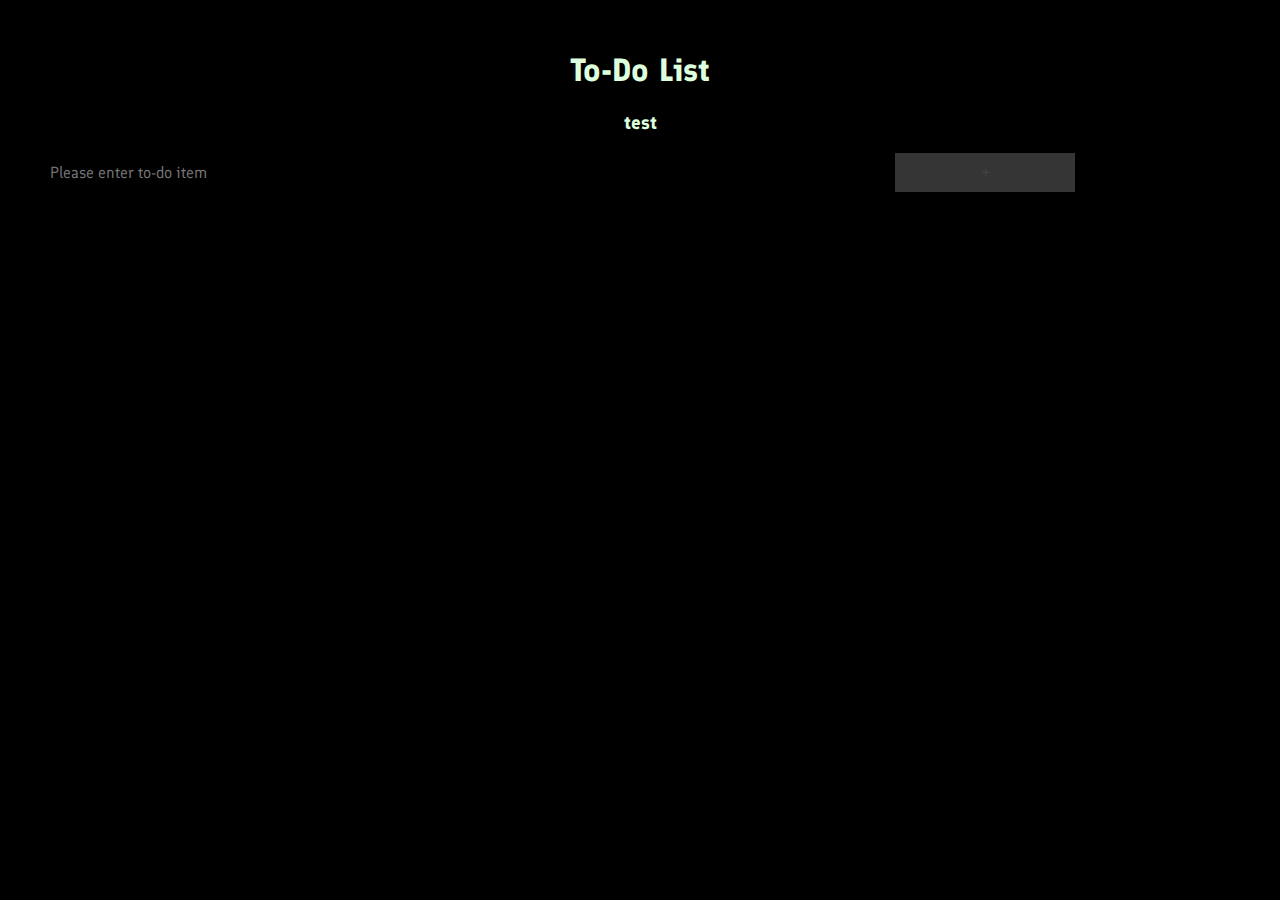
==== Source/index.html @ 4d941b76 "7.7.22 commit 1" ====
<!doctype html>
<html>
  <!-- Head is for elements that aren't visible-->
  <head>
    <meta charset="UTF-8">
    <meta name="viewport" content="width=device-width, initial-scale-1.0">
    <title>Todo List</title>
   
    <!-- Load free google font-->
    <link rel="preconnect" href="https://fonts.googleapis.com">
    <link rel="preconnect" href="https://fonts.gstatic.com" crossorigin>
    <link href="https://fonts.googleapis.com/css2?family=Finlandica&display=swap" rel="stylesheet">
    
    <link rel="stylesheet" href="style.css">
  </head>

  <!-- Body is for elements that are visible on webpage-->
  <body>
    <nav>
      <div id="myDIV" class="header">
        <h1>To-Do List</h1>
        <h3 id="todo-date">test</h3>
        <input type="text" id="inputBar" placeholder="Please enter to-do item">
        <span></span>
        <span onclick="newElement()" class="add-todo-button">+</span>
      </div>
      <div></div>
        <div id="items-div" class="div-list-items">
          <ul id="todoItemList"></ul>
          <script type="application/javascript" src="Main.js"></script>
          <script type="text/javascript">
            function loadPersistedItems(){
              //Get all items in storage
              // append items to todoItemList
              var i;
              // Provide empty default array if savedItems is null
              var savedList = JSON.parse(localStorage.getItem("savedItems") || ("[]"));
              var itemArray = document.getElementById("todoItemList");
              for(i = 0; i < savedList.length; i++){
                itemArray.push(savedList[i]);
              }
            }
          </script>
      </div>
    </nav>

  </body>
</html>
---- Source/style.css ----
* {
    box-sizing: border-box;
    font-family: Finlandica;
    background-color: rgb(123, 123, 123);
  }
  h1, h2, span, :not(.closeElement){
    background-color: black;
  }    
  body{
    margin: 0px; /*Remove padding around side*/
  }
  
  /* Unordered List*/
  ul {
    margin: 0;
    padding: 0;
  }
  
  /* List items */
  ul li {
    cursor: pointer;
    position: relative;
    padding: 12px 8px 12px 40px;
    background: rgb(130, 130, 130);
    font-size: 18px;
    transition: 0.2s;
  
    /* Make items unselectable */
    -webkit-user-select: none;
    -moz-user-select: none;
    -ms-user-select: none;
    user-select: none;
  }
  
  /* Set all odd list items to a different color (zebra-stripes) */
  ul li:nth-child(odd) {
    background: #006e1d;
  }
  ul li:nth-child(even) {
    background:rgb(67, 67, 67);
  }
  
  /* Darker background-color on hover */
  ul li:hover {
    background: #871008;
  }
  
  /* When clicked on, add a background color and strike out text */
  ul li.checked {
    background: #888;
    color: #fff;
    text-decoration: line-through;
  }
  
  /* Add a "checked" mark when clicked on */
  ul li.checked::before {
    content: '';
    position: absolute;
    border-color: rgb(255, 255, 255);
    border-style: solid;
    border-width: 0 2px 2px 0;
    top: 10px;
    left: 16px;
    transform: rotate(45deg);
    height: 15px;
    width: 7px;
  }


  .header {
    background-color: #000000;
    padding: 30px 40px;
    color: rgb(221, 255, 222);
    text-align: center;
  }  
  /* Clear floats after the header*/
  .header:after {
    content: "";
    display: table;
    clear: both;
  }

  /* Every span proceeded by a span (Every span except first) will have margin*/
  /* used to put space between input bar & add button */
  span + span{
    margin-left: 15px;
  }
  
  /* Input bar*/
  input {
    margin: 0;
    border: none;
    border-radius: 0;
    width: 70%;
    padding: 10px;
    float: left;
    font-size: 16px;
    color:#fff;
  }

  /* Add Item Button*/
  .add-todo-button {
    padding: 10px;
    width: 15%;
    background: #353535;
    color: rgb(67, 67, 67);
    float: left;
    text-align: center;
    font-size: 16px;
    cursor: pointer;
    border-radius: 0;
    /* Transition smoothly over time */
    transition: opacity 0.2s;
    box-shadow: 5px 5px 10px rgba(0, 0, 0, 0.15);
  }
  /* While hovered over...*/
  .add-todo-button:hover {
    background-color: rgb(127, 127, 127);
  }
  /* When clicked on...*/
  .add-todo-button:active {
    opacity: 0.8;
  }

  /* Close Button*/
  .closeElement {
    position: absolute;
    right: 0;
    top: 0;
    padding: 12px 16px 12px 16px;
    /* Transition smoothly over time */
    transition: opacity 0.2s;
    box-shadow: 5px 5px 10px rgba(0, 0, 0, 0.15);
    background-color: #871008;
  }
  /* While hovered over...*/
  .closeElement:hover {
    background-color: #a9160b;
    color: white;
  }
  /* When clicked on...*/
  .closeElement:active {
    opacity: 0.8;
  }
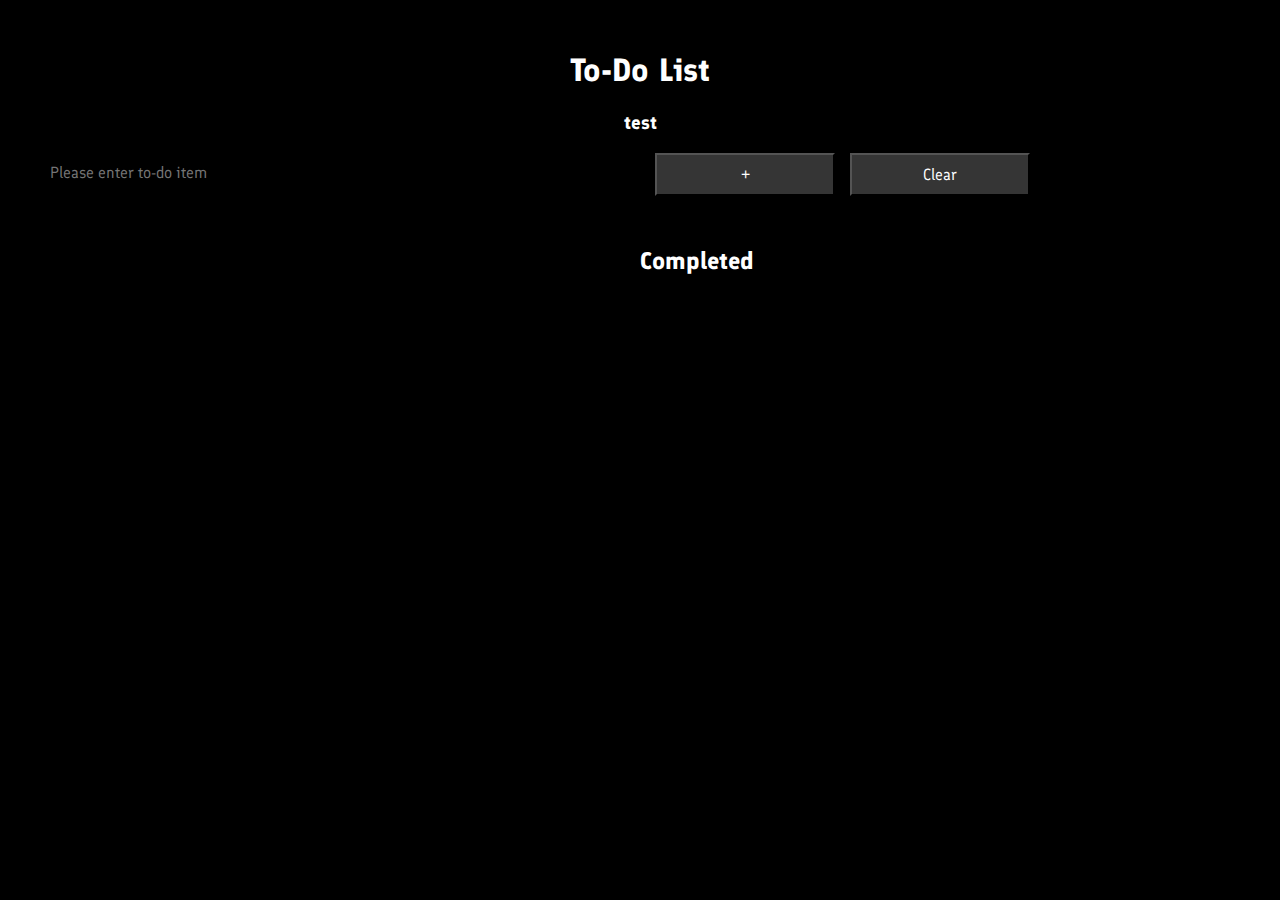
==== commit 4a8a858c: "7.9.22 commit 1" ====
--- a/Source/index.html
+++ b/Source/index.html
@@ -3,7 +3,7 @@
   <!-- Head is for elements that aren't visible-->
   <head>
     <meta charset="UTF-8">
-    <meta name="viewport" content="width=device-width, initial-scale-1.0">
+    <meta name="viewport" content="width=device-width">
     <title>Todo List</title>
    
     <!-- Load free google font-->
@@ -21,26 +21,18 @@
         <h1>To-Do List</h1>
         <h3 id="todo-date">test</h3>
         <input type="text" id="inputBar" placeholder="Please enter to-do item">
-        <span></span>
-        <span onclick="newElement()" class="add-todo-button">+</span>
+        <button id="add-todo-button", class="add-todo-button">+</button>
+        <button id="clear-todos-button", class="clear-todos-button">Clear</button>
       </div>
-      <div></div>
-        <div id="items-div" class="div-list-items">
-          <ul id="todoItemList"></ul>
-          <script type="application/javascript" src="Main.js"></script>
-          <script type="text/javascript">
-            function loadPersistedItems(){
-              //Get all items in storage
-              // append items to todoItemList
-              var i;
-              // Provide empty default array if savedItems is null
-              var savedList = JSON.parse(localStorage.getItem("savedItems") || ("[]"));
-              var itemArray = document.getElementById("todoItemList");
-              for(i = 0; i < savedList.length; i++){
-                itemArray.push(savedList[i]);
-              }
-            }
-          </script>
+      <div class="row">
+        <div class="column">
+          <div id="listBox" class="todos-box" style="display:inline-block"></div>
+        </div>
+        <div class="column">
+          <h2 id="finished-todos-h2">Completed</h2>
+          <div id="finishedTodosBox" class="finished-todos-box"></div>
+        </div>
+        <script type="application/javascript" src="Main.js"></script>
       </div>
     </nav>
 
--- a/Source/style.css
+++ b/Source/style.css
@@ -4,68 +4,12 @@
     background-color: rgb(123, 123, 123);
   }
   h1, h2, span, :not(.closeElement){
-    background-color: black;
-  }    
+    background-color: rgb(0, 0, 0);
+    color: white;
+  }
   body{
     margin: 0px; /*Remove padding around side*/
   }
-  
-  /* Unordered List*/
-  ul {
-    margin: 0;
-    padding: 0;
-  }
-  
-  /* List items */
-  ul li {
-    cursor: pointer;
-    position: relative;
-    padding: 12px 8px 12px 40px;
-    background: rgb(130, 130, 130);
-    font-size: 18px;
-    transition: 0.2s;
-  
-    /* Make items unselectable */
-    -webkit-user-select: none;
-    -moz-user-select: none;
-    -ms-user-select: none;
-    user-select: none;
-  }
-  
-  /* Set all odd list items to a different color (zebra-stripes) */
-  ul li:nth-child(odd) {
-    background: #006e1d;
-  }
-  ul li:nth-child(even) {
-    background:rgb(67, 67, 67);
-  }
-  
-  /* Darker background-color on hover */
-  ul li:hover {
-    background: #871008;
-  }
-  
-  /* When clicked on, add a background color and strike out text */
-  ul li.checked {
-    background: #888;
-    color: #fff;
-    text-decoration: line-through;
-  }
-  
-  /* Add a "checked" mark when clicked on */
-  ul li.checked::before {
-    content: '';
-    position: absolute;
-    border-color: rgb(255, 255, 255);
-    border-style: solid;
-    border-width: 0 2px 2px 0;
-    top: 10px;
-    left: 16px;
-    transform: rotate(45deg);
-    height: 15px;
-    width: 7px;
-  }
-
 
   .header {
     background-color: #000000;
@@ -80,10 +24,23 @@
     clear: both;
   }
 
-  /* Every span proceeded by a span (Every span except first) will have margin*/
-  /* used to put space between input bar & add button */
-  span + span{
+  /* Put space between input bar & add button */
+  input + button{
     margin-left: 15px;
+  }
+  button + button{
+    margin-left: 15px;
+  }
+
+  .todo-item-span{
+    margin: 25px;
+  }
+  .finished-todo-span{
+    margin: 0px;
+  }
+  .column{
+    float: left;
+    width: 50%;
   }
   
   /* Input bar*/
@@ -91,7 +48,7 @@
     margin: 0;
     border: none;
     border-radius: 0;
-    width: 70%;
+    width: 50%;
     padding: 10px;
     float: left;
     font-size: 16px;
@@ -99,11 +56,11 @@
   }
 
   /* Add Item Button*/
-  .add-todo-button {
+  .add-todo-button, .clear-todos-button {
     padding: 10px;
     width: 15%;
     background: #353535;
-    color: rgb(67, 67, 67);
+    color: rgb(255, 255, 255);
     float: left;
     text-align: center;
     font-size: 16px;
@@ -114,17 +71,16 @@
     box-shadow: 5px 5px 10px rgba(0, 0, 0, 0.15);
   }
   /* While hovered over...*/
-  .add-todo-button:hover {
+  .add-todo-button:hover, .clear-todos-button:hover {
     background-color: rgb(127, 127, 127);
   }
   /* When clicked on...*/
-  .add-todo-button:active {
+  .add-todo-button:active, .clear-todos-button:hover {
     opacity: 0.8;
   }
 
-  /* Close Button*/
-  .closeElement {
-    position: absolute;
+  /* Delete Button*/
+  .delete-button {
     right: 0;
     top: 0;
     padding: 12px 16px 12px 16px;
@@ -134,11 +90,11 @@
     background-color: #871008;
   }
   /* While hovered over...*/
-  .closeElement:hover {
+  .delete-button:hover {
     background-color: #a9160b;
     color: white;
   }
   /* When clicked on...*/
-  .closeElement:active {
+  .delete-button:active {
     opacity: 0.8;
   }